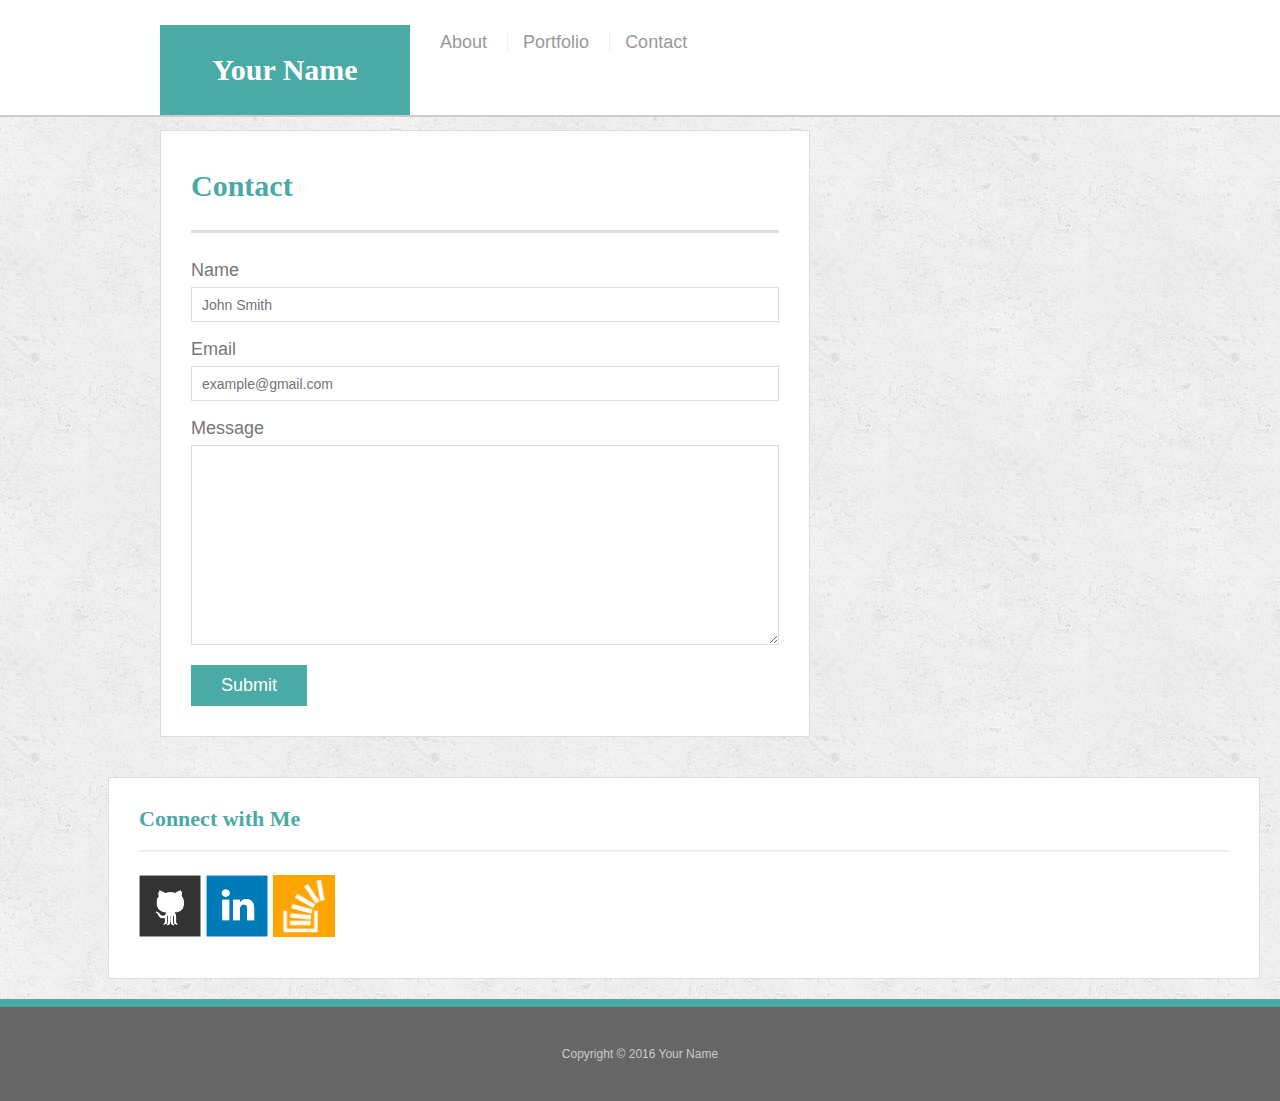
==== contact.html @ 65c94e25 "adding it for practice." ====
<!doctype html>
<html lang="en-us">

<head>
  <meta charset="UTF-8">
  <title>Contact | Your Name</title>
  <link rel="stylesheet" type="text/css" href="assets/css/reset.css">
  <link rel="stylesheet" type="text/css" href="assets/css/style.css">
</head>

<body>

  <header id="masthead" class="wrapper">
    <div class="container">
      <a href="index.html" id="logo">Your Name</a>
      <nav id="subhead">
        <a href="index.html">About</a>
        <a href="portfolio.html">Portfolio</a>
        <a href="contact.html">Contact</a>
      </nav>
    </div>
  </header>

  
  <div id="main-container" class="container">
    <section class="main-section">
        <div id="bodywrap" class="wrapper">
      <h1>Contact</h1>

      <form id="contact-form">
        <ul>
          <li>
            <label for="name">Name</label>
            <input type="text" id="name" name="name" placeholder="John Smith" required="required">
          </li>
          <li>
            <label for="email">Email</label>
            <input type="email" id="email" name="email" placeholder="example@gmail.com" required="required">
          </li>
          <li>
            <label for="message">Message</label>
            <textarea id="message" name="message" required="required"></textarea>
          </li>
        </ul>
        <input type="submit">
      </form>

    </section>
  </div>
  </div>

    <section class="sidebar">
      <div id="connect">
        <h2>Connect with Me</h2>

        <a href="#"><img src="assets/images/github-128.png" class="social" alt="GitHub" /></a>
        <a href="#"><img src="assets/images/linkedin-128.png" class="social" alt="LinkedIn" /></a>
        <a href="#"><img src="assets/images/stackoverflow-128.png" class="social" alt="Stack Overflow" /></a>
      </div>
    </section>
  </div>

  <footer>
    <div class="container">
      Copyright &copy; 2016 Your Name
    </div>
  </footer>
</body>

</html>
---- assets/css/style.css ----
body {
  font-family: Arial, "Helvetica Neue", Helvetica, sans-serif;
  font-size: 18px;
  line-height: 34px;
  color: #777;
  background: url("../images/concrete_seamless.png");
}

* {
  box-sizing: border-box;
}

/* general */

.container {
  width: 100%;
  max-width: 960px;
  margin: 0 auto;
  clear: both;
}

h1,
h2,
h3,
p {
  margin-bottom: 20px;
}

p:last-child {
  margin-bottom: 0;
}

h1,
h2,
h3 {
  font-family: Georgia, Times, "Times New Roman", serif;
  font-weight: 700;
  color: #4aaaa5;
}

h1 {
  padding-bottom: 20px;
  font-size: 30px;
  line-height: 49px;
  border-bottom: 3px solid #ddd;
}

h2,
h3 {
  font-size: 22px;
}

/* header */

#masthead {
  position: fixed;
  z-index: 99;
  width: 100%;
  margin: 0 0 30px;
  overflow: auto;
  color: #fff;
  background: #fff;
  border-bottom: 2px solid #ccc;
}

#logo {
  float: left;
  width: 250px;
  height: 90px;
  font-family: Georgia, Times, "Times New Roman", serif;
  font-size: 30px;
  font-weight: 700;
  line-height: 90px;
  color: #fff;
  text-align: center;
  text-decoration: none;
  background: #4aaaa5;
}

nav {
  margin-top: 25px;
}

nav a {
  display: inline-block;
  padding-left: 15px;
  margin-left: 15px;
  line-height: 18px;
  color: #999;
  text-decoration: none;
  border-left: 1px solid #efefef;
}

nav a:first-child {
  border-left: 0 none;
}

/* footer */

footer {
  padding: 30px 0;
  clear: both;
  font-size: 12px;
  color: #fff;
  color: #ccc;
  text-align: center;
  background: #666;
  border-top: 8px solid #4aaaa5;
}

/* sidebar */

.sidebar {
  float: right;
  width: 100%;
  max-width: 270px;
  padding: 30px;
  margin-bottom: 20px;
  margin-right: 20px;
  background: #fff;
  border: 1px solid #ddd;
}

h3,
.sidebar h2 {
  padding-bottom: 20px;
  margin-bottom: 15px;
  line-height: 22px;
  border-bottom: 2px solid #eee;
}

.social {
  width: 62px;
  height: 62px;
  margin-top: 8px;
  margin-right: 5px;
}

.social:last-child {
  margin-right: 0;
}

/* main */

#main-container {
  padding-top: 130px;
}

.main-section {
  float: left;
  width: 100%;
  max-width: 650px;
  padding: 30px;
  margin: 0 0 40px;
  background: #fff;
  border: 1px solid #ddd;
}

/* portfolio page */

.work {
  position: relative;
  float: left;
  width: 274px;
  margin: 20px 0 25px;
  overflow: auto;
}

.work:nth-child(even) {
  margin-right: 40px;
}

.work img {
  width: 100%;
  border: 0 none;
  opacity: 0.8;
}

.work h3 {
  position: absolute;
  bottom: 20px;
  width: 100%;
  padding: 15px;
  margin-bottom: 0;
  font-weight: 300;
  line-height: 30px;
  color: #fff;
  text-align: center;
  background: #4aaaa5;
  border-bottom: 0;
}

.auth-image {
  float: left;
  width: 200px;
  height: auto;
  margin-top: 10px;
  margin-right: 25px;
}

/* contact page */

#contact-form ul {
  margin-bottom: 20px;
}

#contact-form li {
  margin-bottom: 10px;
}

label,
input[type=text],
input[type=email],
textarea {
  display: block;
  width: 100%;
}

input[type=text],
input[type=email],
textarea {
  height: 35px;
  padding: 0 10px;
  font-size: 14px;
  border: 1px solid #ddd;
}

textarea {
  height: 200px;
}

input[type=submit] {
  padding: 10px 30px;
  font-size: 18px;
  color: #fff;
  cursor: pointer;
  background: #4aaaa5;
  border: 0 none;
}


@media screen and (max-width: 1024px;){

  #subhead {
    float:right;
  }

  .nav {
    margin-top:0px;
  }

}
@media screen and (max-width: 760px) {
  body {
    background-color: #333;
  }

  #masthead{
    /* Box-model */
    width: 100%;
    margin-bottom: 0px;
    clear:both;
  }

  #subhead {
    text-align:center;
    clear:both;
  }

  #logo {
    width:100%;
    

  }
  #main-container {
    width:90%;
    

  }
    }
  
    #main-content,
    #connect {
      width: 100%;
    }
  
    .sidebar {
      margin-top: 0px;
      max-width: 90%;


    }
  }

@media screen and (max-width: 640px) {
  body {
    background-color: #333;
  }

  #masthead{
    /* Box-model */
    width: 100%;
    margin-bottom: 0px;
    clear:both;
  }

  #subhead {
    text-align:center;
    clear:both;
  }

  #logo {
    width:100%;
    

  }
  #main-container {
    width:90%;
    

  }
    }
  
    #main-content,
    #connect {
      width: 100%;
    }
  
    .sidebar {
      float:right;
      margin-top: 0px;
      max-width: 90%;


    }
  }
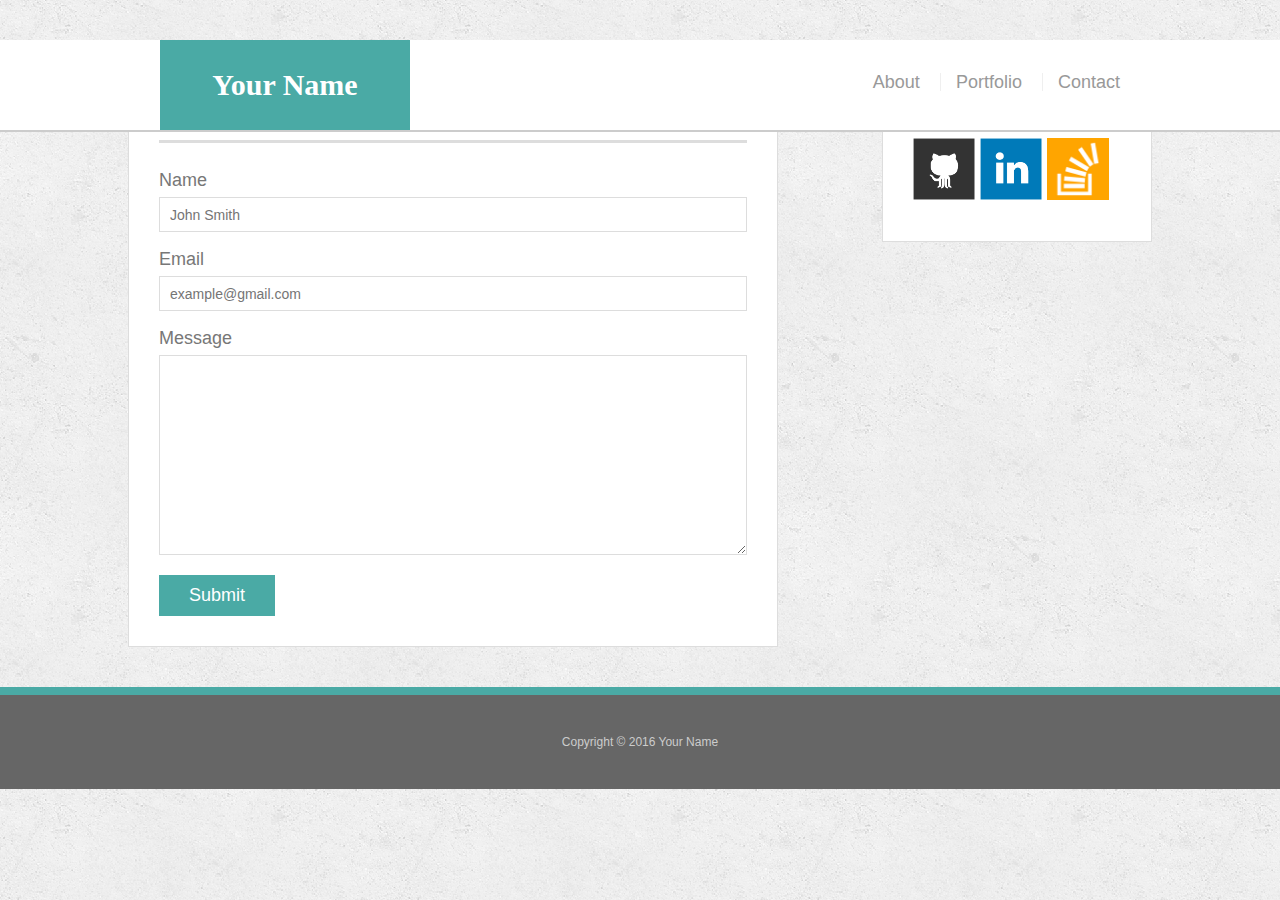
==== commit c720f205: "WOrking much better now" ====
--- a/contact.html
+++ b/contact.html
@@ -10,21 +10,20 @@
 
 <body>
 
-  <header id="masthead" class="wrapper">
+  <header id="masthead">
     <div class="container">
       <a href="index.html" id="logo">Your Name</a>
-      <nav id="subhead">
+      <nav>
         <a href="index.html">About</a>
         <a href="portfolio.html">Portfolio</a>
         <a href="contact.html">Contact</a>
       </nav>
     </div>
   </header>
+  <div class="wrapper">
 
   
-  <div id="main-container" class="container">
     <section class="main-section">
-        <div id="bodywrap" class="wrapper">
       <h1>Contact</h1>
 
       <form id="contact-form">
@@ -46,8 +45,6 @@
       </form>
 
     </section>
-  </div>
-  </div>
 
     <section class="sidebar">
       <div id="connect">
@@ -58,6 +55,7 @@
         <a href="#"><img src="assets/images/stackoverflow-128.png" class="social" alt="Stack Overflow" /></a>
       </div>
     </section>
+  
   </div>
 
   <footer>
--- a/assets/css/style.css
+++ b/assets/css/style.css
@@ -11,6 +11,14 @@
 }
 
 /* general */
+
+.wrapper {
+  /* Box-model */
+  width: 1024px;
+
+  /* Positioning */
+  margin: 40px auto;
+}
 
 .container {
   width: 100%;
@@ -78,6 +86,7 @@
 }
 
 nav {
+  float: right;
   margin-top: 25px;
 }
 
@@ -116,7 +125,6 @@
   max-width: 270px;
   padding: 30px;
   margin-bottom: 20px;
-  margin-right: 20px;
   background: #fff;
   border: 1px solid #ddd;
 }
@@ -236,103 +244,111 @@
   cursor: pointer;
   background: #4aaaa5;
   border: 0 none;
-}
-
-
-@media screen and (max-width: 1024px;){
-
-  #subhead {
+
+}
+
+@media screen and (max-width: 980px) {
+
+  .wrapper {
+    /* Box-model */
+    width: 100%;
+    padding: 20px;
+  }
+
+  #main-content,
+  #sidebar, #mastehad {
+    width: 100%;
+  }
+
+  #main-content {
+    max-width:50%;
+  }
+
+  .sidebar {
+    margin-left: auto;
+    max-width: 40%;
     float:right;
   }
+#masthead {
+  position:sticky;
+}
+  #logo {
+    margin-left:20px;
+  }
 
   .nav {
-    margin-top:0px;
-  }
-
-}
-@media screen and (max-width: 760px) {
-  body {
-    background-color: #333;
-  }
-
-  #masthead{
+    margin-right:10px;
+  }
+.main-section {
+  max-width:50%;
+  float:left;
+}
+}
+
+@media screen and (max-width: 768px) {
+
+  .wrapper {
     /* Box-model */
     width: 100%;
-    margin-bottom: 0px;
-    clear:both;
-  }
-
-  #subhead {
-    text-align:center;
-    clear:both;
+    padding: 20px;
+  }
+
+  #main-content,
+  #sidebar, #mastehad {
+    width: 100%;
+  }
+
+  .sidebar {
+    margin-left: auto;
+    max-width: 760px;
+  }
+  #masthead {
+    position:sticky;
   }
 
   #logo {
+    margin-left:20px;
+  }
+
+  .nav {
+    margin-right:10px;
+  }
+.main-section {
+  max-width:768px;
+}
+}
+
+@media screen and (max-width: 640px) {
+
+  .wrapper {
+    /* Box-model */
+    width: 100%;
+    padding: 20px;
+  }
+
+  #main-content,
+  #sidebar, #mastehad {
+    width: 100%;
+  }
+
+  .sidebar {
+    margin-left: auto;
+    max-width: 640px;
+  }
+#masthead {
+  position:sticky;
+}
+  #logo {
+    margin-left:0px;
     width:100%;
-    
-
-  }
-  #main-container {
-    width:90%;
-    
-
-  }
-    }
-  
-    #main-content,
-    #connect {
-      width: 100%;
-    }
-  
-    .sidebar {
-      margin-top: 0px;
-      max-width: 90%;
-
-
-    }
-  }
-
-@media screen and (max-width: 640px) {
-  body {
-    background-color: #333;
-  }
-
-  #masthead{
-    /* Box-model */
-    width: 100%;
-    margin-bottom: 0px;
-    clear:both;
-  }
-
-  #subhead {
-    text-align:center;
-    clear:both;
-  }
-
-  #logo {
-    width:100%;
-    
-
-  }
-  #main-container {
-    width:90%;
-    
-
-  }
-    }
-  
-    #main-content,
-    #connect {
-      width: 100%;
-    }
-  
-    .sidebar {
-      float:right;
-      margin-top: 0px;
-      max-width: 90%;
-
-
-    }
-  }
-
-  
+  }
+
+  .nav {
+    margin-right:10px;
+  }
+.main-section {
+  max-width:640px;
+}
+}
+
+
